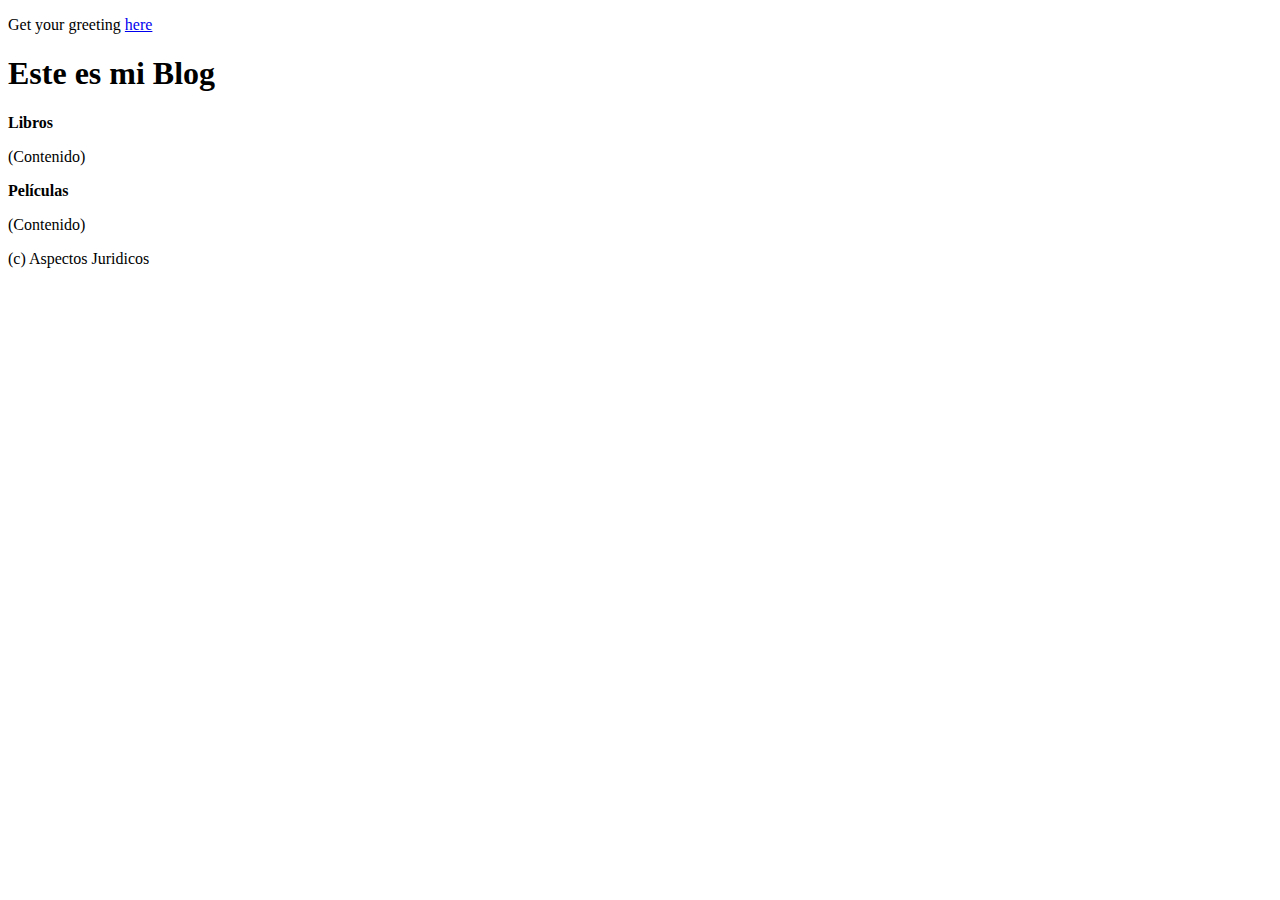
==== src/main/resources/static/index.html @ 8e044da1 "update home page css issue #2" ====
<!DOCTYPE HTML>
<html>

<head>
    <title>Blog EMS</title>
    <meta http-equiv="Content-Type" content="text/html; charset=UTF-8" />
    <link rel="stylesheet" href="css/style.css">
</head>

<body>
    <p>Get your greeting <a href="/greeting">here</a></p>
    <!-- Cabecera -->
    <header>
        <h1>Este es mi Blog </h1>
    </header>
    <!-- Contenido -->
    <section>
        <b>Libros</b>
        <p>(Contenido)</p>
    </section>
    <section>
        <b>Películas</b>
        <p>(Contenido)</p>
    </section>
    <!-- Pie de pagina -->
    <footer>
        (c) Aspectos Juridicos
    </footer>
</body>

</html>
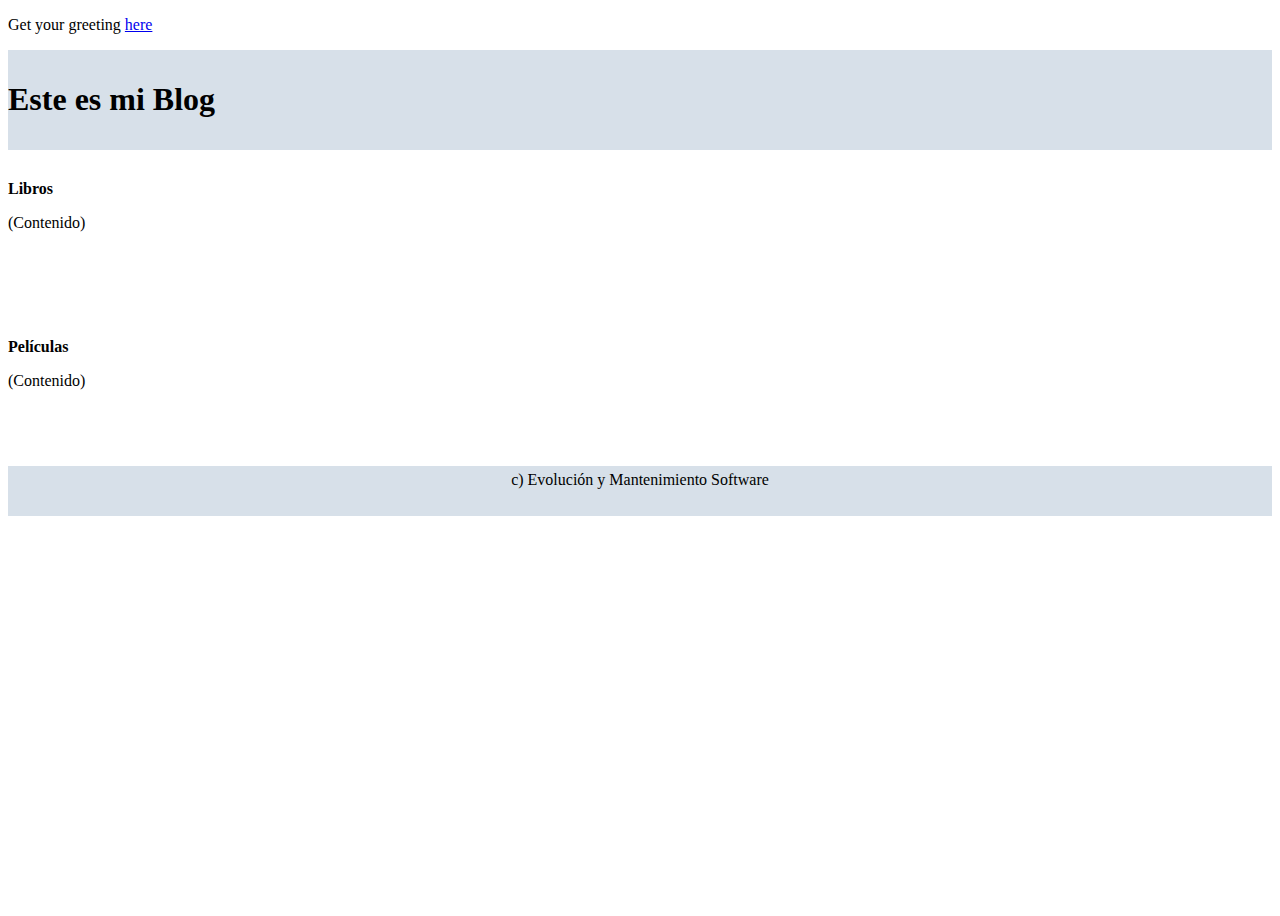
==== commit 42592073: "fix bug footnote hotfix #5" ====
--- a/src/main/resources/static/index.html
+++ b/src/main/resources/static/index.html
@@ -24,7 +24,7 @@
     </section>
     <!-- Pie de pagina -->
     <footer>
-        (c) Aspectos Juridicos
+        c) Evolución y Mantenimiento Software
     </footer>
 </body>
 
--- a/src/main/resources/static/css/style.css
+++ b/src/main/resources/static/css/style.css
@@ -0,0 +1,28 @@
+html,
+body {
+  height: 100%;
+  background: white;
+}
+header {
+  display: block;
+  background: #d7e0e9;
+  padding: 10px 0px;
+}
+section {
+  width: 79%;
+  float: left;
+  overflow: auto;
+  padding-bottom: 60px;
+  padding-top: 30px;
+  color: black;
+}
+footer {
+  position: relative;
+  margin-top: -50px;
+  height: 40px;
+  padding: 5px 0px;
+  clear: both;
+  background: #d7e0e9;
+  text-align: center;
+  color: black;
+}
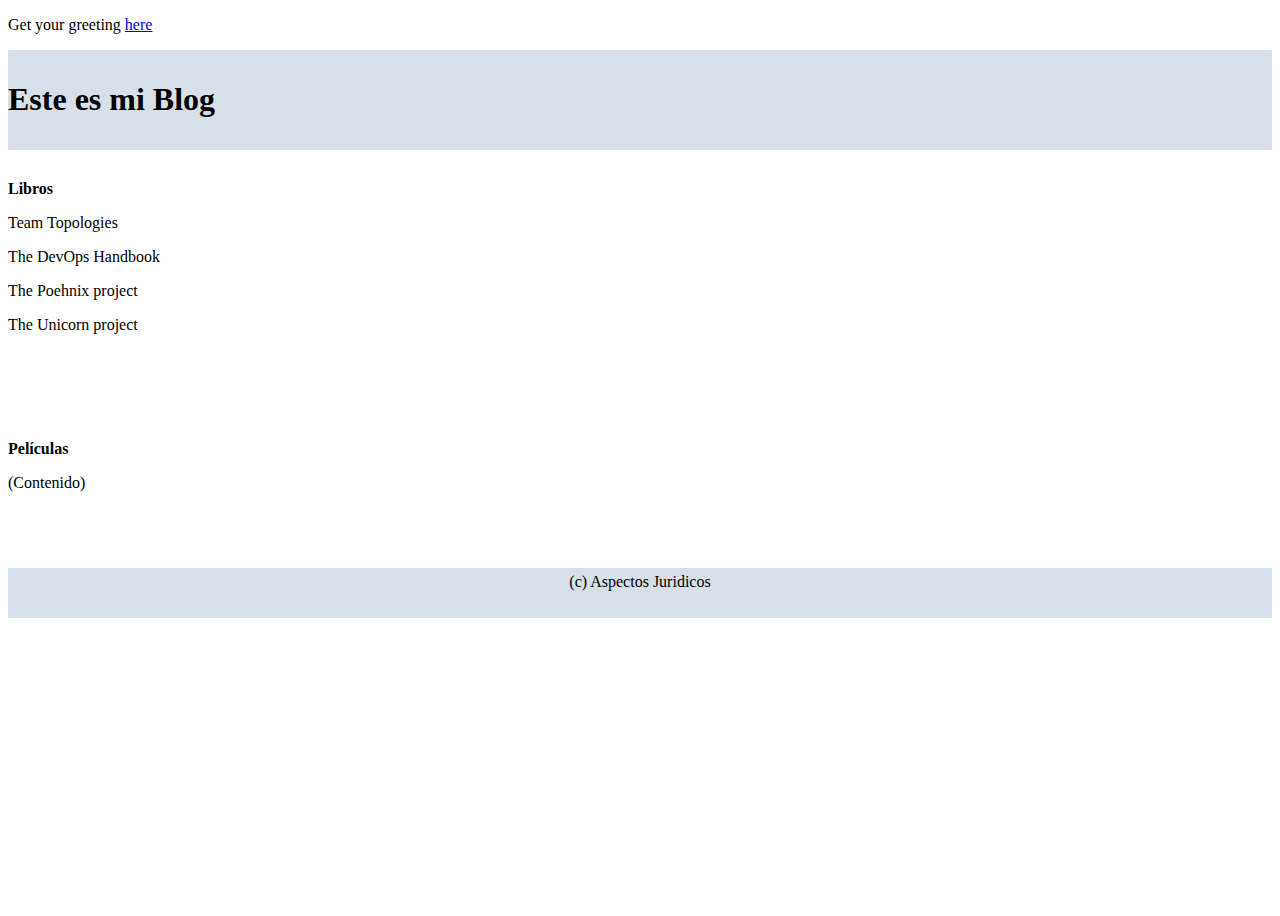
==== commit e3cd6d22: "update books issue #3" ====
--- a/src/main/resources/static/index.html
+++ b/src/main/resources/static/index.html
@@ -16,7 +16,10 @@
     <!-- Contenido -->
     <section>
         <b>Libros</b>
-        <p>(Contenido)</p>
+        <p>Team Topologies</p>
+        <p>The DevOps Handbook</p>
+        <p>The Poehnix project</p>
+        <p>The Unicorn project</p>
     </section>
     <section>
         <b>Películas</b>
@@ -24,7 +27,7 @@
     </section>
     <!-- Pie de pagina -->
     <footer>
-        c) Evolución y Mantenimiento Software
+        (c) Aspectos Juridicos
     </footer>
 </body>
 
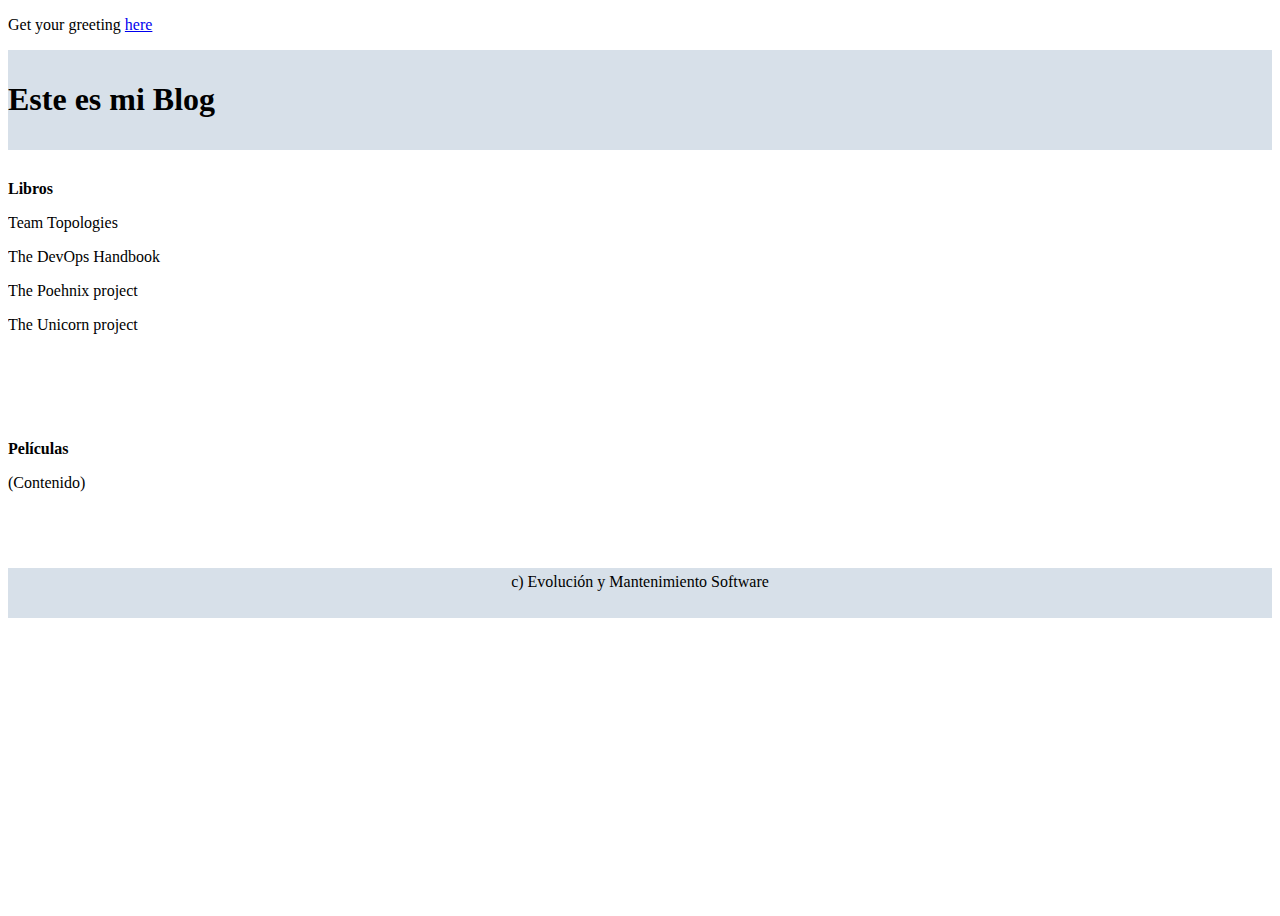
==== commit 50625796: "Merge remote-tracking branch 'origin/master' into issue#3" ====
--- a/src/main/resources/static/index.html
+++ b/src/main/resources/static/index.html
@@ -27,7 +27,7 @@
     </section>
     <!-- Pie de pagina -->
     <footer>
-        (c) Aspectos Juridicos
+        c) Evolución y Mantenimiento Software
     </footer>
 </body>
 
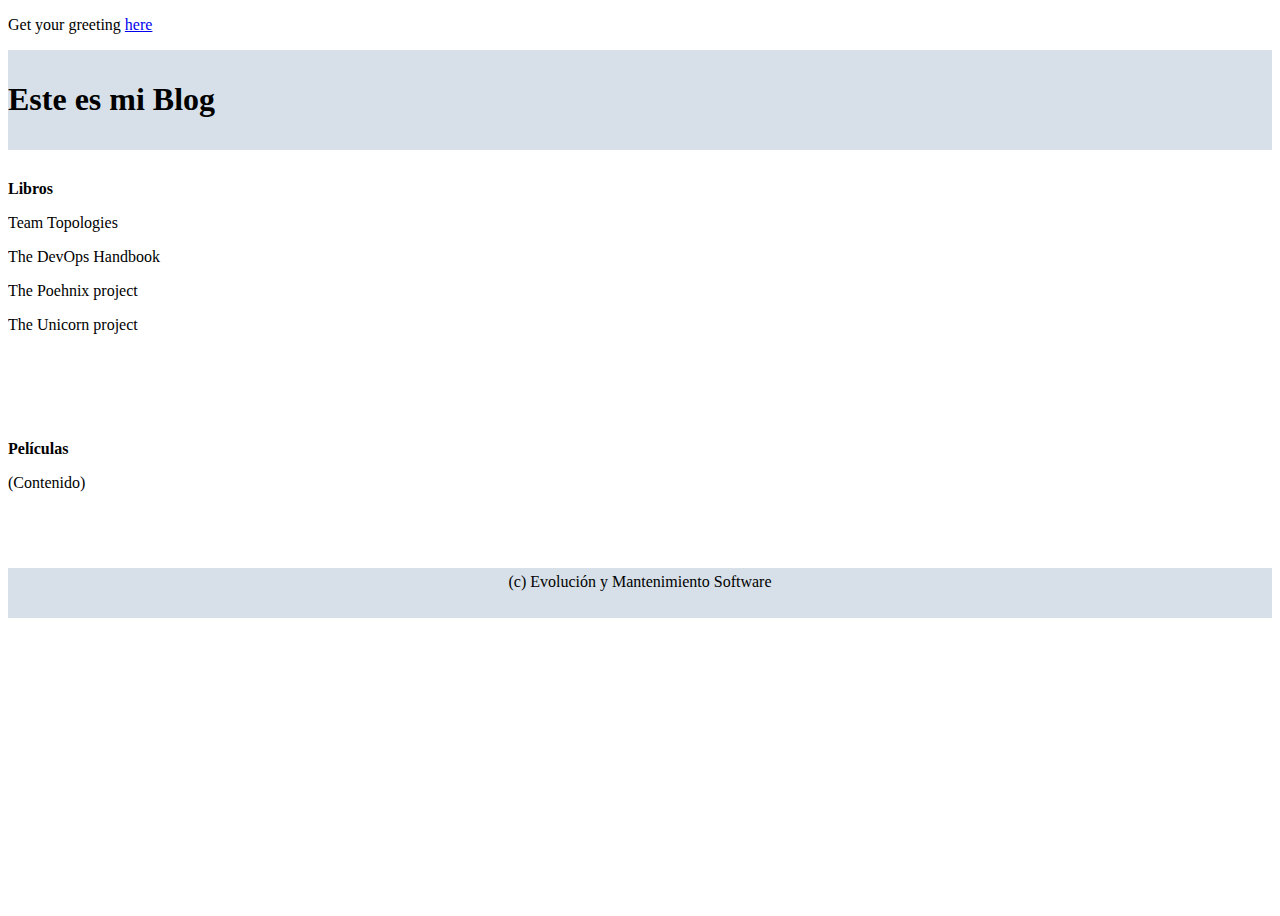
==== commit ca843b31: "add new lines issue #3" ====
--- a/src/main/resources/static/index.html
+++ b/src/main/resources/static/index.html
@@ -27,7 +27,7 @@
     </section>
     <!-- Pie de pagina -->
     <footer>
-        c) Evolución y Mantenimiento Software
+        (c) Evolución y Mantenimiento Software
     </footer>
 </body>
 
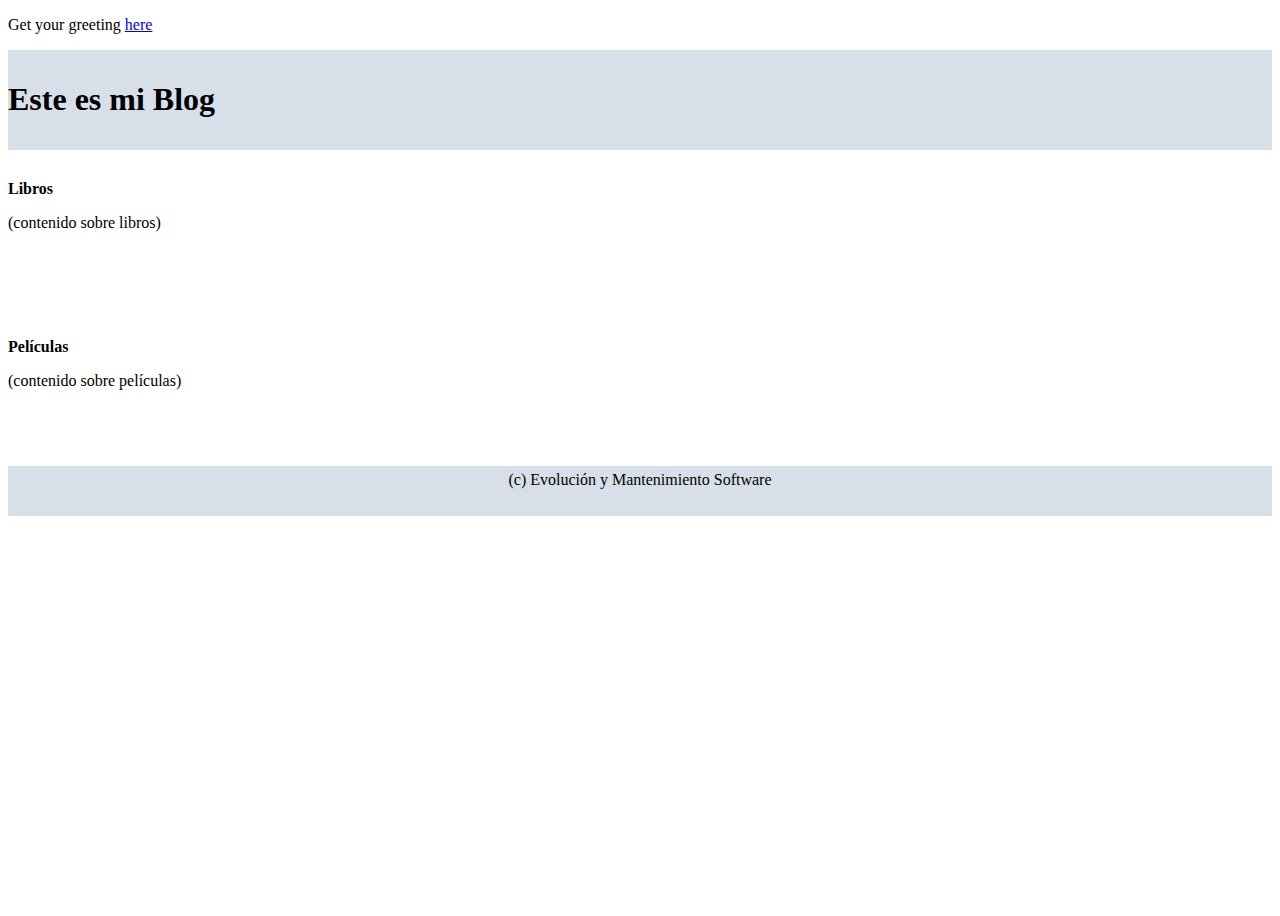
==== commit ae50c98a: "update movies & books issue #4" ====
--- a/src/main/resources/static/index.html
+++ b/src/main/resources/static/index.html
@@ -16,14 +16,11 @@
     <!-- Contenido -->
     <section>
         <b>Libros</b>
-        <p>Team Topologies</p>
-        <p>The DevOps Handbook</p>
-        <p>The Poehnix project</p>
-        <p>The Unicorn project</p>
+        <p>(contenido sobre libros)</p>
     </section>
     <section>
         <b>Películas</b>
-        <p>(Contenido)</p>
+        <p>(contenido sobre películas)</p>
     </section>
     <!-- Pie de pagina -->
     <footer>
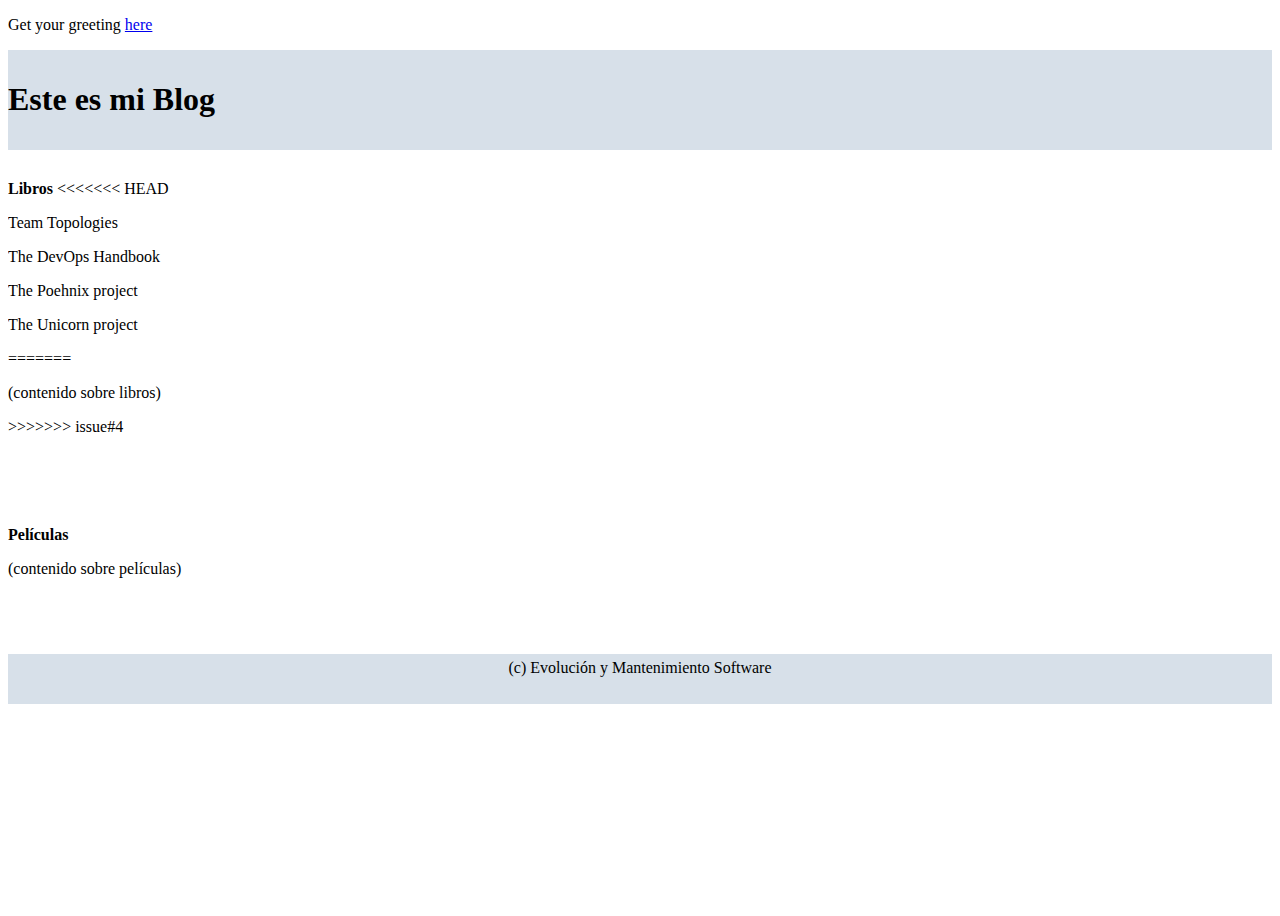
==== commit cf3e62da: "update movies & books issue #4" ====
--- a/src/main/resources/static/index.html
+++ b/src/main/resources/static/index.html
@@ -16,7 +16,14 @@
     <!-- Contenido -->
     <section>
         <b>Libros</b>
+<<<<<<< HEAD
+        <p>Team Topologies</p>
+        <p>The DevOps Handbook</p>
+        <p>The Poehnix project</p>
+        <p>The Unicorn project</p>
+=======
         <p>(contenido sobre libros)</p>
+>>>>>>> issue#4
     </section>
     <section>
         <b>Películas</b>
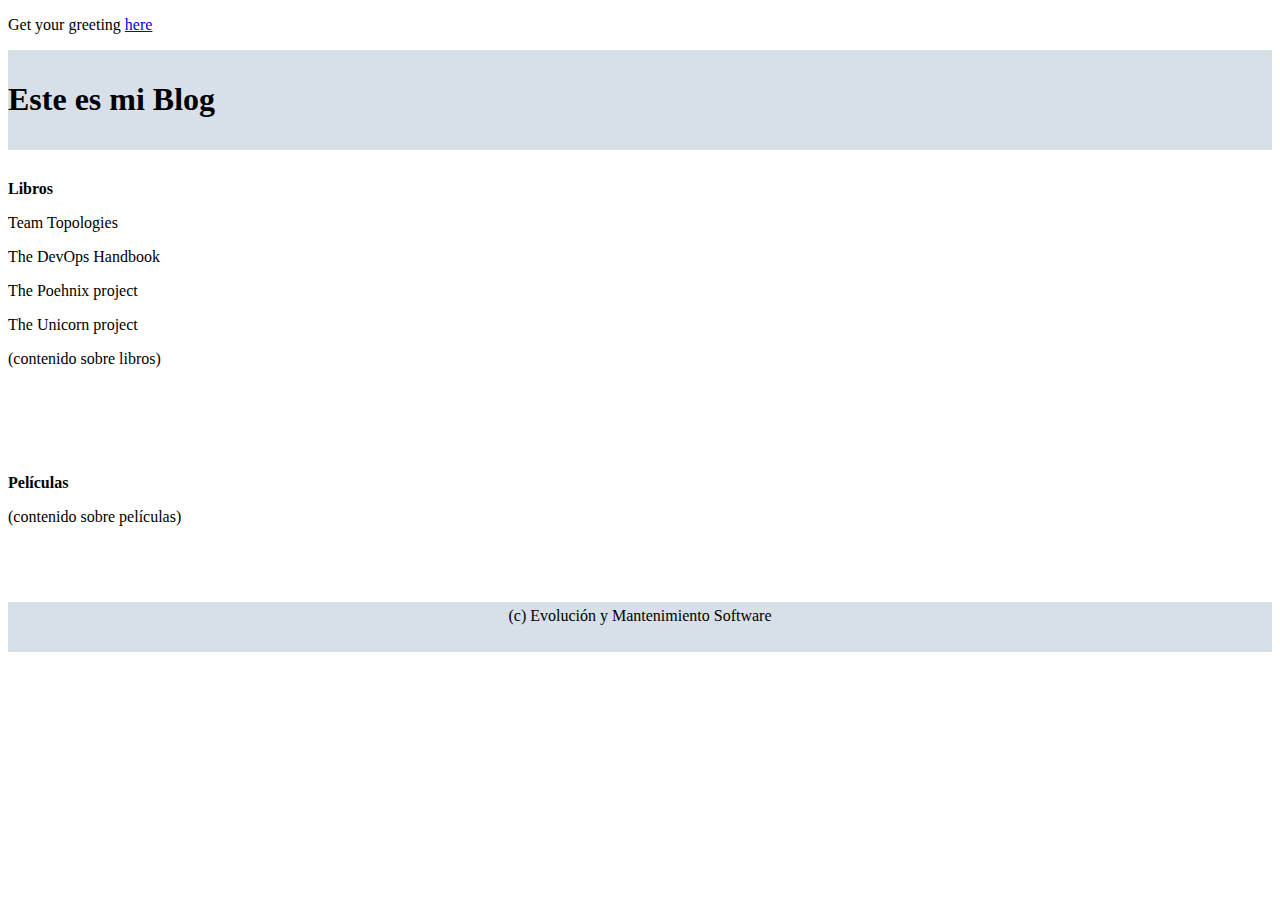
==== commit cb4cf0d6: "fix index issue #4" ====
--- a/src/main/resources/static/index.html
+++ b/src/main/resources/static/index.html
@@ -16,14 +16,11 @@
     <!-- Contenido -->
     <section>
         <b>Libros</b>
-<<<<<<< HEAD
         <p>Team Topologies</p>
         <p>The DevOps Handbook</p>
         <p>The Poehnix project</p>
         <p>The Unicorn project</p>
-=======
         <p>(contenido sobre libros)</p>
->>>>>>> issue#4
     </section>
     <section>
         <b>Películas</b>
